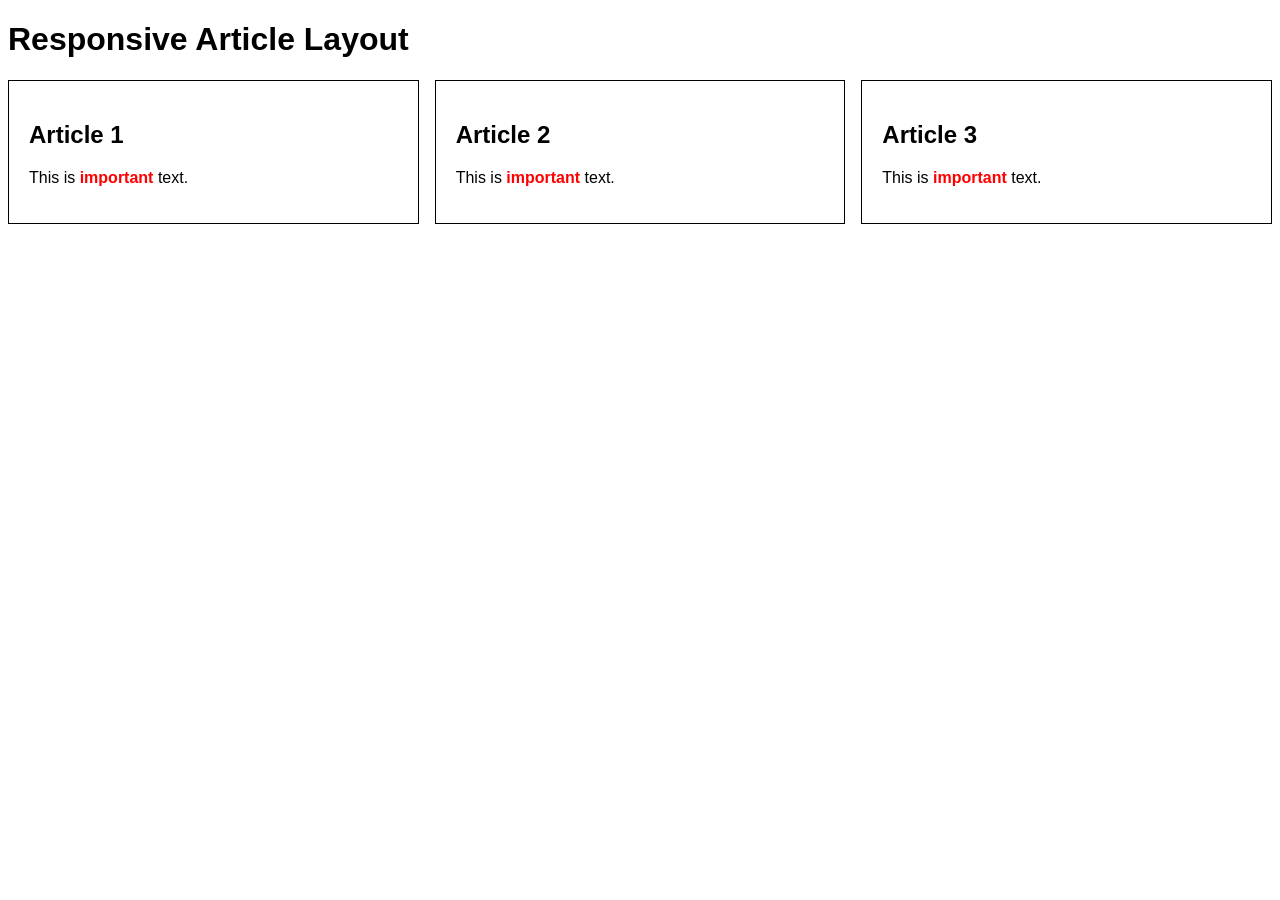
==== index.html @ 8e2c7f97 "Rename index.html to index.html" ====
<!DOCTYPE html>
<html>
    <head>
        <title>My assissment</title>
        <link rel="stylesheet" href="style3.css">
    </head>
    <body>
        <h1>Responsive Article Layout</h1>
        <div class="container">
            <div class="article">
                <h2>Article 1</h2>
                <p>This is <span>important</span> text.</p>
            </div>
            <div class="article">
                <h2>Article 2</h2>
                <p>This is <span>important</span> text.</p>
            </div>
            <div class="article">
                <h2>Article 3</h2>
                <p>This is <span>important</span> text.</p>
            </div>
        </div>
    </body>
</html>
---- style3.css ----
body {
    background-color:white;
    font-family: Arial;
}
.container {
    display: flex;
    gap: 16px;
}
.article {
    flex: 1;
    padding: 20px;
    border: 1px solid black;

}
span {
    color: red;
    font-weight: bold;
}
@media (max-width: 768px) {
    body {
        background-color: lightyellow;
    }
}
@media (max-width: 600px) {
    body {
        background-color: lightgreen;

    }
    .container {
        flex-direction: column;
    }
}
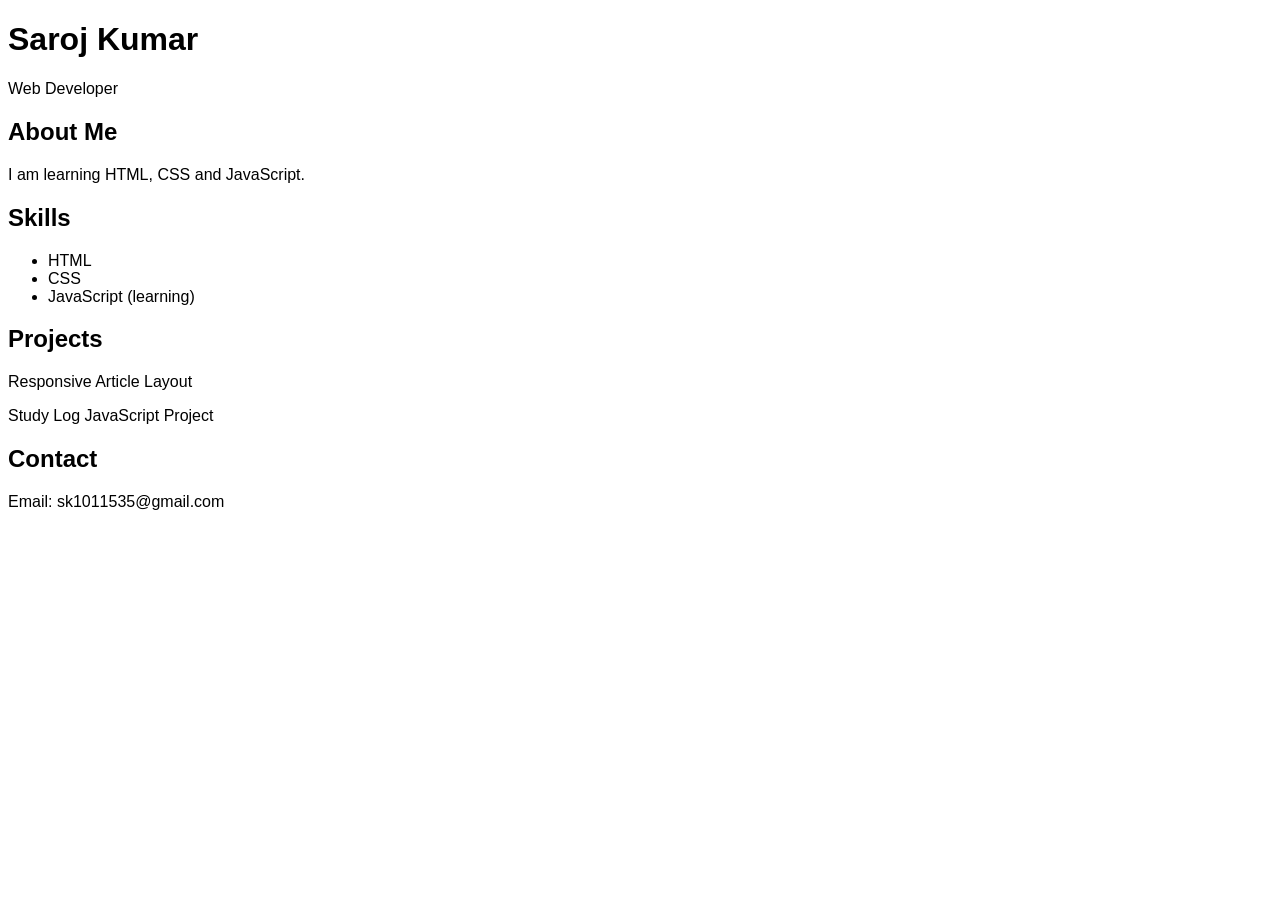
==== commit d6d6da41: "Update index.html for portfolio layout" ====
--- a/index.html
+++ b/index.html
@@ -1,24 +1,36 @@
 <!DOCTYPE html>
 <html>
     <head>
-        <title>My assissment</title>
+        <title>My Portfolio</title>
+        <meta name="viewport" content="width=device-width, initial-scale=1.0">
         <link rel="stylesheet" href="style3.css">
     </head>
     <body>
-        <h1>Responsive Article Layout</h1>
-        <div class="container">
-            <div class="article">
-                <h2>Article 1</h2>
-                <p>This is <span>important</span> text.</p>
-            </div>
-            <div class="article">
-                <h2>Article 2</h2>
-                <p>This is <span>important</span> text.</p>
-            </div>
-            <div class="article">
-                <h2>Article 3</h2>
-                <p>This is <span>important</span> text.</p>
-            </div>
-        </div>
+        <header>
+            <h1>Saroj Kumar</h1>
+            <p>Web Developer</p>
+        </header>
+        <section>
+            <h2>About Me</h2>
+            <p>I am learning HTML, CSS and JavaScript.</p>
+        </section>
+        <section>
+            <h2>Skills</h2>
+            <ul>
+                <li>HTML</li>
+                <li>CSS</li>
+                <li>JavaScript (learning)</li>
+            </ul>
+        </section>
+        <section>
+            <h2>Projects</h2>
+            <p>Responsive Article Layout</p>
+            <p>Study Log JavaScript Project</p>
+        </section>
+        <section>
+            <h2>Contact</h2>
+            <p>Email: sk1011535@gmail.com</p>
+        </section>
+       
     </body>
 </html>
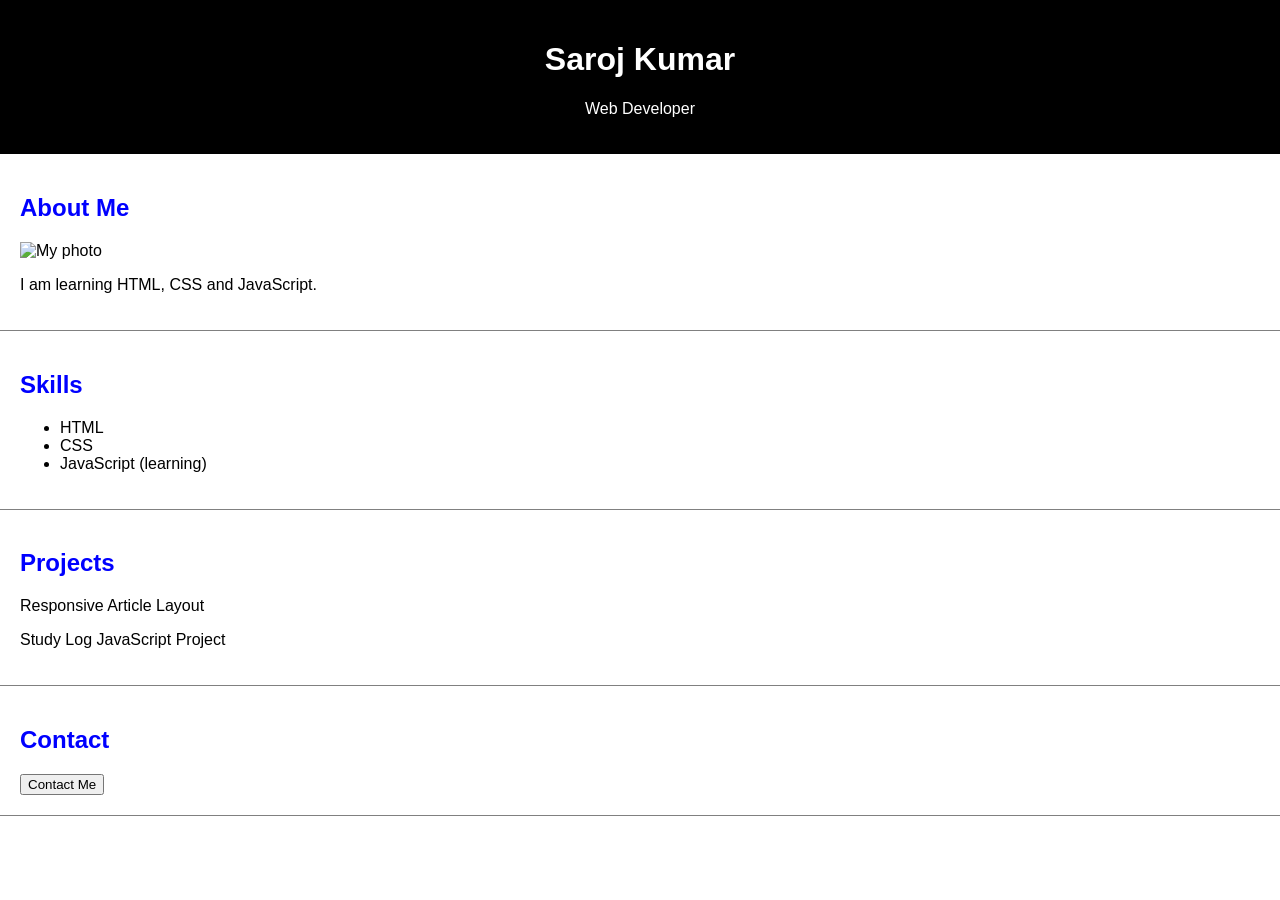
==== commit 78e0cb37: "Add image and contact button to portfolio" ====
--- a/index.html
+++ b/index.html
@@ -12,6 +12,7 @@
         </header>
         <section>
             <h2>About Me</h2>
+            <img src="photo.jpg" alt="My photo" width="150">
             <p>I am learning HTML, CSS and JavaScript.</p>
         </section>
         <section>
@@ -29,7 +30,9 @@
         </section>
         <section>
             <h2>Contact</h2>
-            <p>Email: sk1011535@gmail.com</p>
+            <a href="mailto: sk1011535@gmail.com">
+                <button>Contact Me</button>
+            </a>
         </section>
        
     </body>
--- a/style3.css
+++ b/style3.css
@@ -1,32 +1,27 @@
 body {
-    background-color:white;
     font-family: Arial;
+    margin: 0;
 }
-.container {
-    display: flex;
-    gap: 16px;
+
+header {
+    background: black;
+    color: white;
+    text-align: center;
+    padding: 20px;
 }
-.article {
-    flex: 1;
+
+section {
     padding: 20px;
-    border: 1px solid black;
+    border-bottom: 1px solid gray;
+}
 
+h2 {
+    color: blue;
 }
-span {
-    color: red;
-    font-weight: bold;
-}
-@media (max-width: 768px) {
+
+/* Responsive */
+@media (max-width: 600px) {
     body {
-        background-color: lightyellow;
+        background-color: lightgray;
     }
 }
-@media (max-width: 600px) {
-    body {
-        background-color: lightgreen;
-
-    }
-    .container {
-        flex-direction: column;
-    }
-}
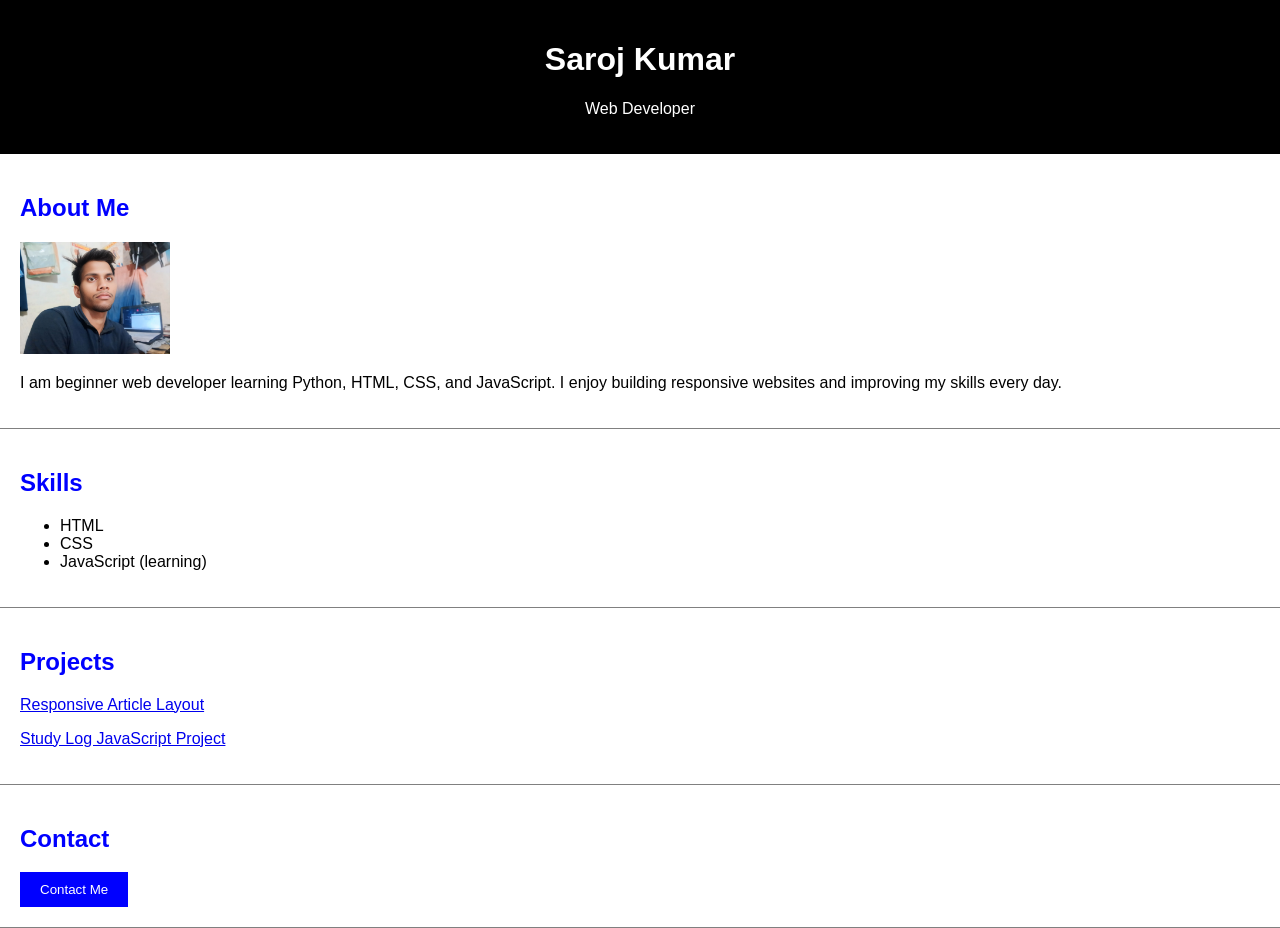
==== commit 2cbb747e: "Revise portfolio content and add project links Updated the 'About Me' section to reflect learning Py" ====
--- a/index.html
+++ b/index.html
@@ -13,7 +13,8 @@
         <section>
             <h2>About Me</h2>
             <img src="photo.jpg" alt="My photo" width="150">
-            <p>I am learning HTML, CSS and JavaScript.</p>
+            <p>I am beginner web developer learning Python, HTML, CSS, and JavaScript.
+            I enjoy building responsive websites and improving my skills every day.</p>
         </section>
         <section>
             <h2>Skills</h2>
@@ -25,8 +26,12 @@
         </section>
         <section>
             <h2>Projects</h2>
-            <p>Responsive Article Layout</p>
-            <p>Study Log JavaScript Project</p>
+            <p>
+                <a href="#">Responsive Article Layout</a>
+            </p>
+            <p>
+                <a href="#">Study Log JavaScript Project</a>
+            </p>
         </section>
         <section>
             <h2>Contact</h2>
--- a/style3.css
+++ b/style3.css
@@ -14,7 +14,16 @@
     padding: 20px;
     border-bottom: 1px solid gray;
 }
-
+button {
+    padding: 10px 20px;
+    background: blue;
+    color: white;
+    border: none;
+    cursor: pointer;
+}
+button:hover {
+    background: darkblue;
+}
 h2 {
     color: blue;
 }
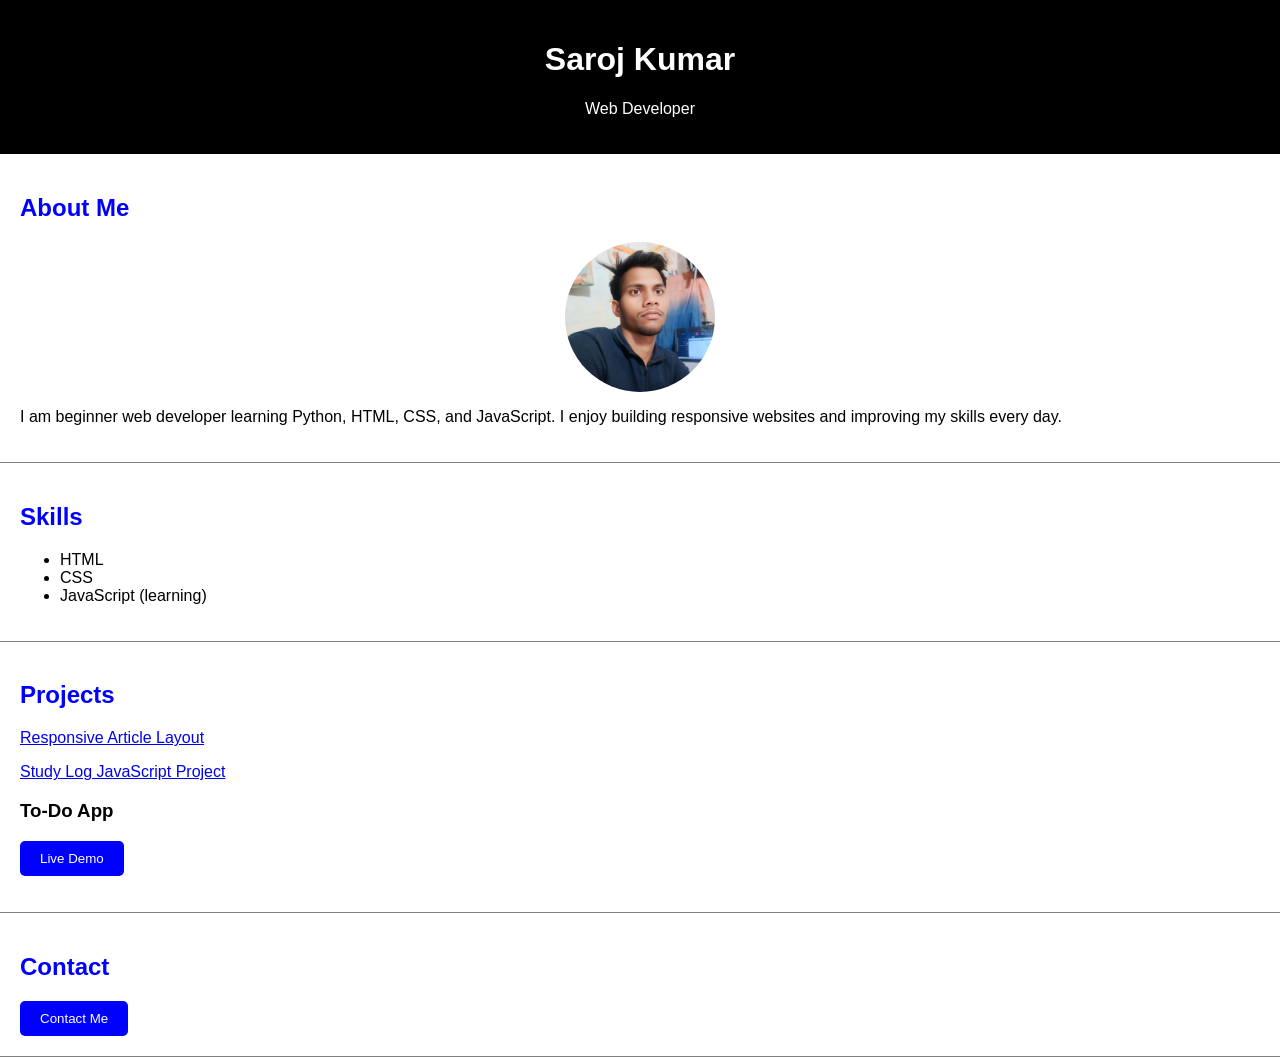
==== commit a2ec36e1: "Add To-Do App project link to index.html Added a new project section with a link to the To-Do App li" ====
--- a/index.html
+++ b/index.html
@@ -32,6 +32,12 @@
             <p>
                 <a href="#">Study Log JavaScript Project</a>
             </p>
+            <p>
+                <h3>To-Do App</h3>
+                <a href="https://sarojkumar-sk.github.io/todo-app/" target="_blank">
+                    <button>Live Demo</button>
+                </a>
+            </p>
         </section>
         <section>
             <h2>Contact</h2>
--- a/style3.css
+++ b/style3.css
@@ -1,6 +1,11 @@
 body {
     font-family: Arial;
     margin: 0;
+}
+img {
+    width: 150px;
+    height: 150px; object-fit: cover;
+    border-radius: 50%; display: block; margin: 10px auto;
 }
 
 header {
@@ -19,7 +24,7 @@
     background: blue;
     color: white;
     border: none;
-    cursor: pointer;
+    border-radius: 5px;
 }
 button:hover {
     background: darkblue;
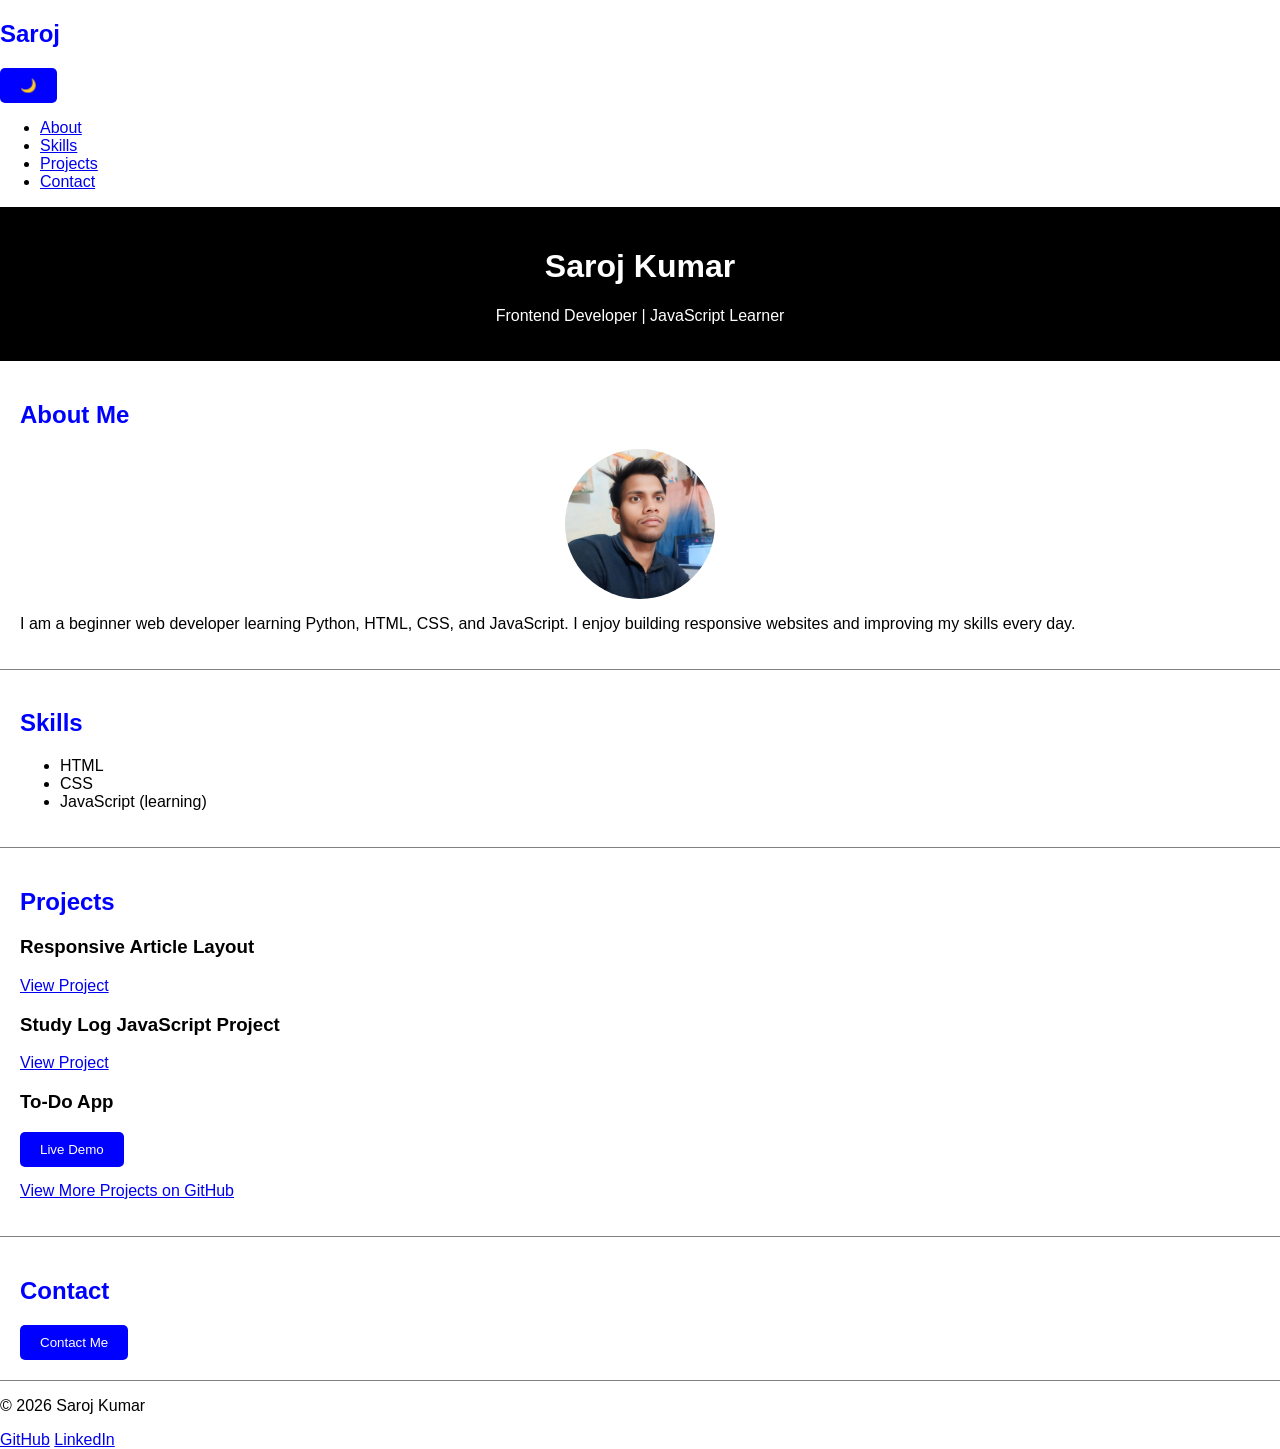
==== commit 938672bb: "Refactor index.html structure and add navbar" ====
--- a/index.html
+++ b/index.html
@@ -1,50 +1,107 @@
 <!DOCTYPE html>
-<html>
-    <head>
-        <title>My Portfolio</title>
-        <meta name="viewport" content="width=device-width, initial-scale=1.0">
-        <link rel="stylesheet" href="style3.css">
-    </head>
-    <body>
-        <header>
-            <h1>Saroj Kumar</h1>
-            <p>Web Developer</p>
-        </header>
-        <section>
-            <h2>About Me</h2>
-            <img src="photo.jpg" alt="My photo" width="150">
-            <p>I am beginner web developer learning Python, HTML, CSS, and JavaScript.
-            I enjoy building responsive websites and improving my skills every day.</p>
-        </section>
-        <section>
-            <h2>Skills</h2>
-            <ul>
-                <li>HTML</li>
-                <li>CSS</li>
-                <li>JavaScript (learning)</li>
-            </ul>
-        </section>
-        <section>
-            <h2>Projects</h2>
-            <p>
-                <a href="#">Responsive Article Layout</a>
-            </p>
-            <p>
-                <a href="#">Study Log JavaScript Project</a>
-            </p>
-            <p>
-                <h3>To-Do App</h3>
-                <a href="https://sarojkumar-sk.github.io/todo-app/" target="_blank">
-                    <button>Live Demo</button>
-                </a>
-            </p>
-        </section>
-        <section>
-            <h2>Contact</h2>
-            <a href="mailto: sk1011535@gmail.com">
-                <button>Contact Me</button>
+<html lang="en">
+<head>
+    <meta charset="UTF-8">
+    <meta name="viewport" content="width=device-width, initial-scale=1.0">
+    <title>My Portfolio</title>
+    <link rel="stylesheet" href="style3.css">
+</head>
+
+<body>
+
+<!-- 🔵 Navbar -->
+<nav class="navbar">
+    <h2 class="logo">Saroj</h2>
+
+    <button id="darkModeToggle">🌙</button>
+
+    <ul class="nav-links">
+        <li><a href="#about">About</a></li>
+        <li><a href="#skills">Skills</a></li>
+        <li><a href="#projects">Projects</a></li>
+        <li><a href="#contact">Contact</a></li>
+    </ul>
+</nav>
+
+<!-- 🔵 Header -->
+<header class="header">
+    <h1>Saroj Kumar</h1>
+    <p>Frontend Developer | JavaScript Learner</p>
+</header>
+
+<!-- 🔵 About -->
+<section id="about" class="about">
+    <h2>About Me</h2>
+    <img src="photo.jpg" alt="My Photo" class="profile-img">
+    <p>
+        I am a beginner web developer learning Python, HTML, CSS, and JavaScript.
+        I enjoy building responsive websites and improving my skills every day.
+    </p>
+</section>
+
+<!-- 🔵 Skills -->
+<section id="skills">
+    <h2>Skills</h2>
+    <ul>
+        <li>HTML</li>
+        <li>CSS</li>
+        <li>JavaScript (learning)</li>
+    </ul>
+</section>
+
+<!-- 🔵 Projects -->
+<section id="projects">
+    <h2>Projects</h2>
+
+    <div class="projects-container">
+
+        <div class="project-card">
+            <h3>Responsive Article Layout</h3>
+            <a href="#">View Project</a>
+        </div>
+
+        <div class="project-card">
+            <h3>Study Log JavaScript Project</h3>
+            <a href="#">View Project</a>
+        </div>
+
+        <div class="project-card">
+            <h3>To-Do App</h3>
+            <a href="https://sarojkumar-sk.github.io/todo-app/" target="_blank">
+                <button>Live Demo</button>
             </a>
-        </section>
-       
-    </body>
+        </div>
+
+    </div>
+
+    <p style="margin-top:15px;">
+        <a href="https://github.com/sarojkumar-sk" target="_blank">
+            View More Projects on GitHub
+        </a>
+    </p>
+
+</section>
+
+<!-- 🔵 Contact -->
+<section id="contact">
+    <h2>Contact</h2>
+    <a href="mailto:sk1011535@gmail.com">
+        <button>Contact Me</button>
+    </a>
+</section>
+
+<!-- 🔵 Footer -->
+<footer>
+    <p>© 2026 Saroj Kumar</p>
+
+    <div class="social-links">
+        <a href="#">GitHub</a>
+        <a href="#">LinkedIn</a>
+    </div>
+</footer>
+
+<!-- 🔵 JavaScript -->
+<script src="script.js"></script>
+
+</body>
 </html>
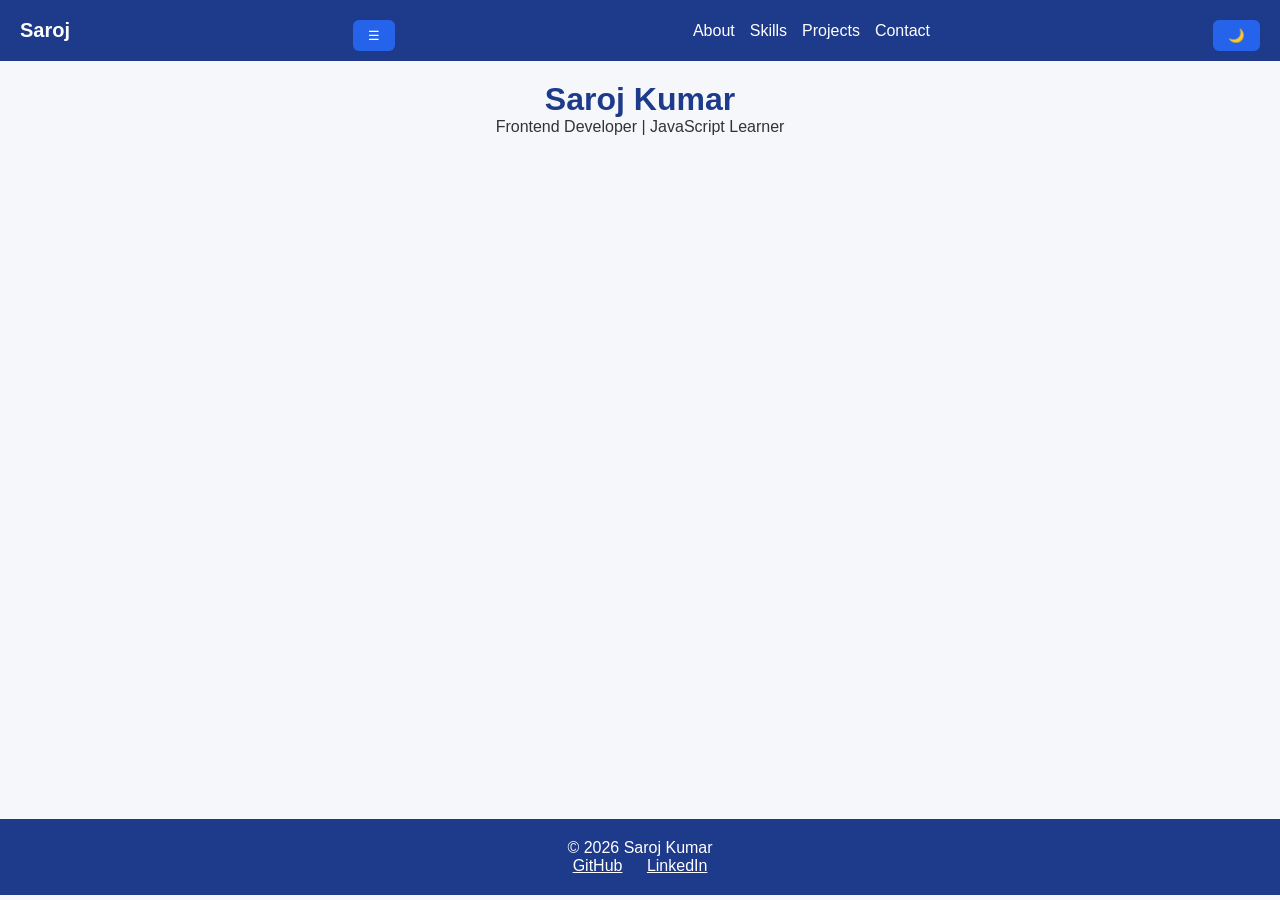
==== commit c8618ca8: "Refactor navbar and improve HTML structure" ====
--- a/index.html
+++ b/index.html
@@ -13,14 +13,15 @@
 <nav class="navbar">
     <h2 class="logo">Saroj</h2>
 
-    <button id="darkModeToggle">🌙</button>
+    <button id="darkModeToggle" class="menu-btn">☰</button>
 
-    <ul class="nav-links">
+    <ul class="nav-links" id="navLinks">
         <li><a href="#about">About</a></li>
         <li><a href="#skills">Skills</a></li>
         <li><a href="#projects">Projects</a></li>
         <li><a href="#contact">Contact</a></li>
     </ul>
+    <button id="darkmodeToggle">🌙</button>
 </nav>
 
 <!-- 🔵 Header -->
--- a/style3.css
+++ b/style3.css
@@ -1,41 +1,134 @@
-body {
-    font-family: Arial;
+/* Reset */
+* {
     margin: 0;
-}
-img {
-    width: 150px;
-    height: 150px; object-fit: cover;
-    border-radius: 50%; display: block; margin: 10px auto;
+    padding: 0;
+    box-sizing: border-box;
+    font-family: Arial, sans-serif;
 }
 
-header {
-    background: black;
+/* Body */
+body {
+    background: #f5f7fa;
+    color: #333;
+}
+
+/* Navbar */
+.navbar {
+    display: flex;
+    justify-content: space-between;
+    align-items: center;
+    background: #1e3a8a;
     color: white;
+    padding: 10px 20px;
+}
+
+.logo {
+    font-size: 20px;
+}
+
+.nav-links {
+    display: flex;
+    list-style: none;
+}
+
+.nav-links li {
+    margin-left: 15px;
+}
+
+.nav-links a {
+    color: white;
+    text-decoration: none;
+}
+
+/* Header */
+.header {
     text-align: center;
     padding: 20px;
 }
 
+.header h1 {
+    color: #1e3a8a;
+}
+
+/* Sections */
 section {
     padding: 20px;
-    border-bottom: 1px solid gray;
-}
-button {
-    padding: 10px 20px;
-    background: blue;
-    color: white;
-    border: none;
-    border-radius: 5px;
-}
-button:hover {
-    background: darkblue;
-}
-h2 {
-    color: blue;
 }
 
-/* Responsive */
-@media (max-width: 600px) {
-    body {
-        background-color: lightgray;
-    }
+/* About */
+.profile-img {
+    width: 150px;
+    border-radius: 50%;
+    display: block;
+    margin: 15px auto;
 }
+
+/* Projects Grid */
+.projects-container {
+    display: grid;
+    grid-template-columns: repeat(auto-fit, minmax(250px, 1fr));
+    gap: 20px;
+}
+
+/* Project Card */
+.project-card {
+    background: white;
+    padding: 20px;
+    border-radius: 12px;
+    box-shadow: 0 4px 10px rgba(0,0,0,0.1);
+    transition: 0.3s;
+}
+
+.project-card:hover {
+    transform: translateY(-5px);
+}
+
+/* Button */
+button {
+    margin-top: 10px;
+    padding: 8px 15px;
+    border: none;
+    background: #2563eb;
+    color: white;
+    border-radius: 6px;
+    cursor: pointer;
+}
+
+button:hover {
+    background: #1d4ed8;
+}
+
+/* Footer */
+footer {
+    text-align: center;
+    padding: 20px;
+    background: #1e3a8a;
+    color: white;
+}
+
+.social-links a {
+    margin: 0 10px;
+    color: white;
+}
+
+/* Dark Mode */
+.dark {
+    background: #111;
+    color: white;
+}
+
+.dark .project-card {
+    background: #222;
+}
+
+/* Animation */
+section {
+    opacity: 0;
+    transform: translateY(30px);
+    transition: 0.5s;
+}
+
+section.show {
+    opacity: 1;
+    transform: translateY(0);
+}
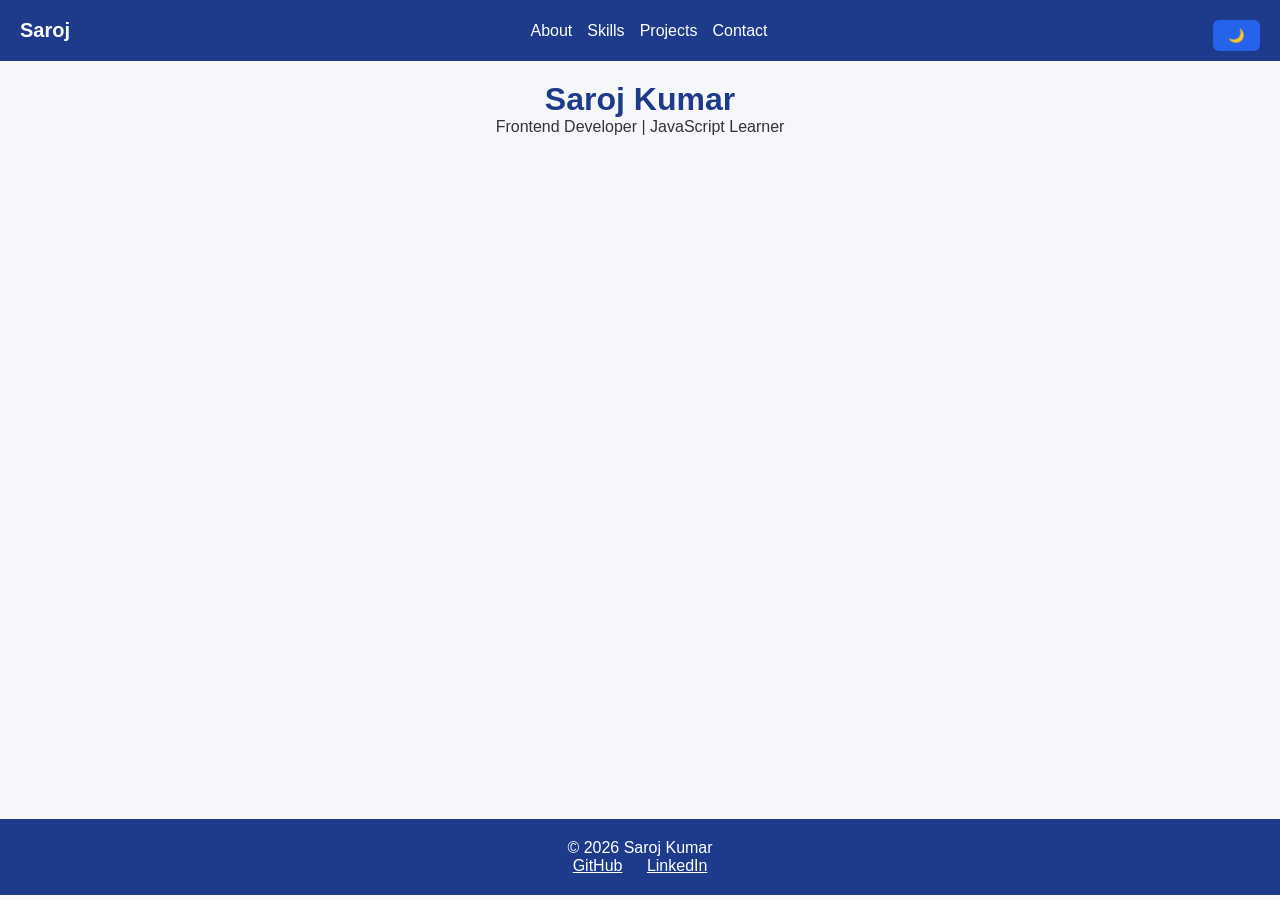
==== commit 9c3e41af: "Fix HTML formatting and add GitHub projects section" ====
--- a/index.html
+++ b/index.html
@@ -53,6 +53,7 @@
 <!-- 🔵 Projects -->
 <section id="projects">
     <h2>Projects</h2>
+    <div id="github-projects"></div>
 
     <div class="projects-container">
 
--- a/style3.css
+++ b/style3.css
@@ -132,3 +132,39 @@
     opacity: 1;
     transform: translateY(0);
 }
+/* Menu Button */
+.menu-btn {
+    display: none;
+    font-size: 20px;
+    background: none;
+    border: none;
+    color: white;
+    cursor: pointer;
+}
+
+/* Mobile Responsive */
+@media (max-width: 768px) {
+
+    .menu-btn {
+        display: block;
+    }
+
+    .nav-links {
+        display: none;
+        flex-direction: column;
+        position: absolute;
+        top: 60px;
+        right: 0;
+        background: #1e3a8a;
+        width: 200px;
+        padding: 10px;
+    }
+
+    .nav-links.show {
+        display: flex;
+    }
+
+    .nav-links li {
+        margin: 10px 0;
+    }
+}
